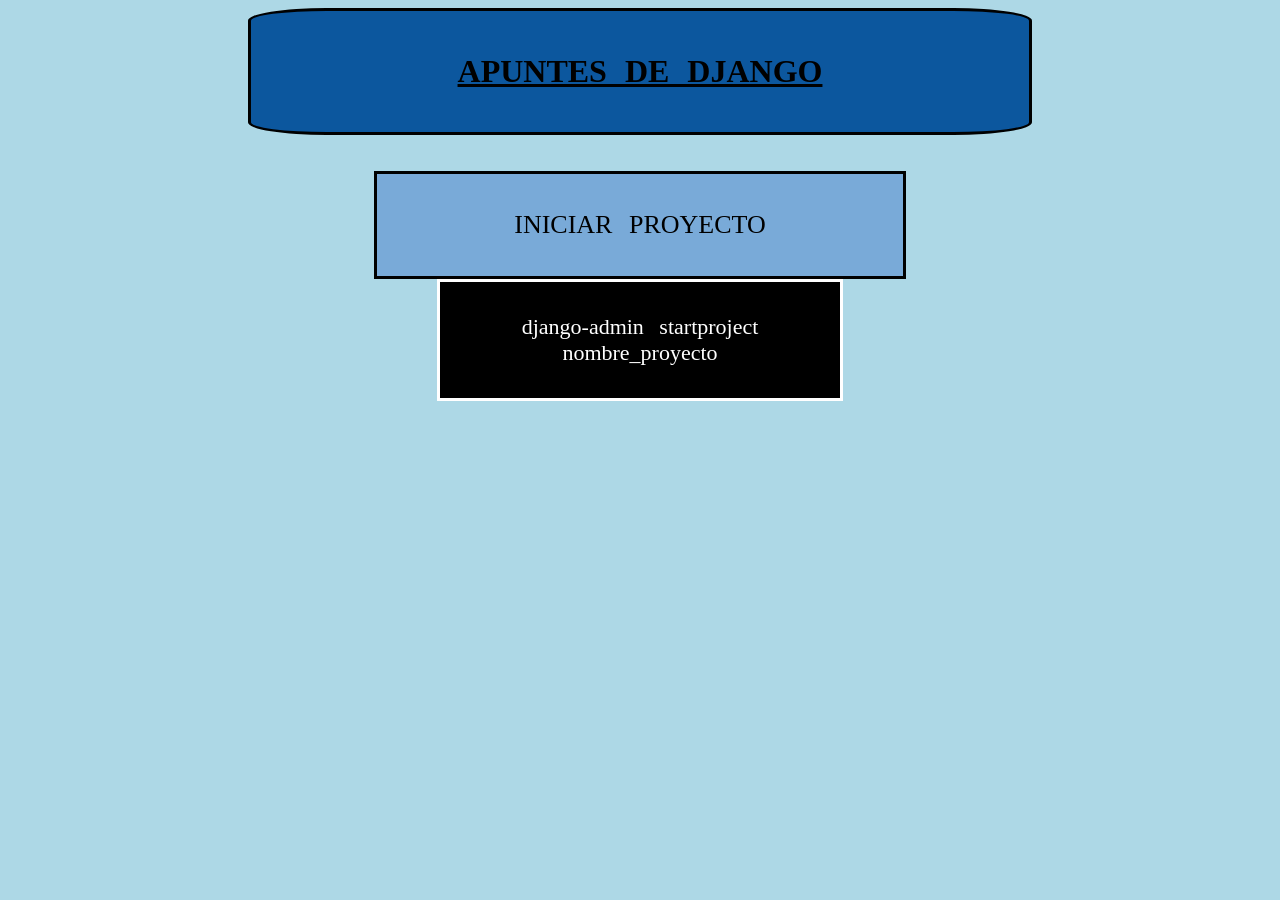
==== apuntes/apuntes.html @ cbe45286 "Creacion del proyecto" ====
<!DOCTYPE html>
<html lang="en">
<head>
    <meta charset="UTF-8">
    <meta name="viewport" content="width=device-width, initial-scale=1.0">
    <meta http-equiv="X-UA-Compatible" content="ie=edge">
    <link rel="stylesheet" type="text/css" href="css.css">
    <title>Apuntes</title>
</head>

<body>

        <div class="divtitulo1">
               <p class="ptitulo1">APUNTES DE DJANGO</p>
        </div>
        <br> <br/>
        <div class="divtitulo2">
                <p class="ptitulo2">INICIAR PROYECTO</p>
        </div>
        <div class="divtitulo3">
                <p class="ptitulo3">django-admin startproject nombre_proyecto</p>
        </div>
            
        
    
</body>


</html>
---- apuntes/css.css ----
body {
    background-color: lightblue;
 }



.divtitulo1 {
    margin: auto;
    width: 60%;
    background-color: rgb(12, 87, 158);
    border: 3px solid rgb(0, 0, 0);
    padding: 10px;
    border-radius: 10%;                           /* Padding es la distancia del contenido al borde*/
}


.ptitulo1 {
    text-align:center;
    font-size: 32px;
    text-decoration: underline;
    word-spacing: 10px;
    font-weight: 900;
}


.divtitulo2 {
  margin: auto;
  width: 40%;
  background-color: rgb(121, 170, 216);
  border: 3px solid rgb(0, 0, 0);
  padding: 10px;                                /* Padding es la distancia del contenido al borde*/
}


.ptitulo2 {
  text-align:center;
  font-size: 26px;
  word-spacing: 10px;
  font-weight: 500;
}


.divtitulo3 {
  margin: auto;
  width: 30%;
  background-color: rgb(0, 0, 0);
  border: 3px solid rgb(255, 255, 255);
  padding: 10px;                              /* Padding es la distancia del contenido al borde*/
}


.ptitulo3 {
  text-align:center;
  font-size: 22px;
  word-spacing: 10px;
  font-weight: 300;
  color: rgb(255, 255, 255);
}
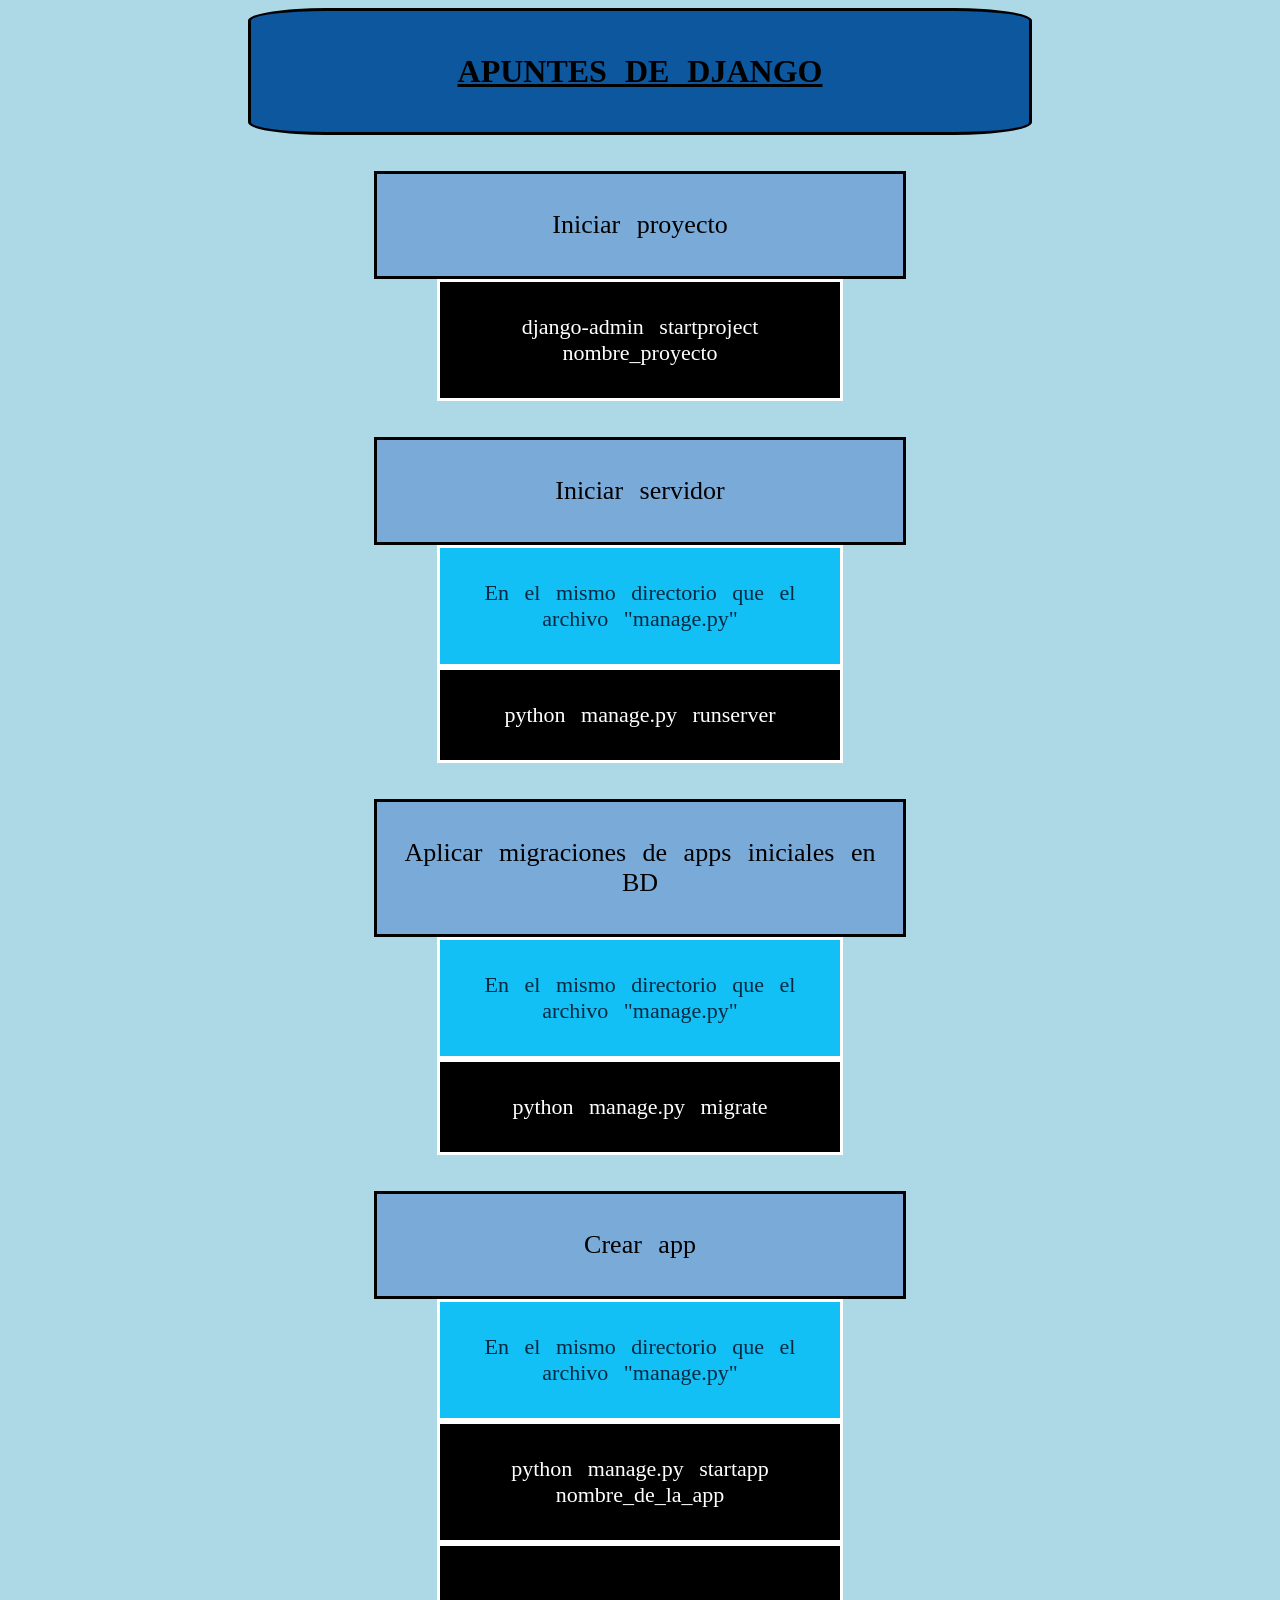
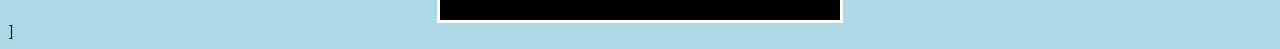
==== commit 58c54281: "Registration 90%" ====
--- a/apuntes/apuntes.html
+++ b/apuntes/apuntes.html
@@ -15,11 +15,53 @@
         </div>
         <br> <br/>
         <div class="divtitulo2">
-                <p class="ptitulo2">INICIAR PROYECTO</p>
+                <p class="ptitulo2">Iniciar proyecto</p>
         </div>
         <div class="divtitulo3">
                 <p class="ptitulo3">django-admin startproject nombre_proyecto</p>
         </div>
+        <br> <br/>
+        <div class="divtitulo2">
+                <p class="ptitulo2">Iniciar servidor</p>
+        </div>
+        <div class="divtitulo4">
+                <p class="ptitulo4">En el mismo directorio que el archivo "manage.py"</p>
+        </div>
+        <div class="divtitulo3">
+                <p class="ptitulo3">python manage.py runserver</p>
+        </div>
+        <br> <br/>
+        <div class="divtitulo2">
+                <p class="ptitulo2">Aplicar migraciones de apps iniciales en BD</p>
+        </div>
+        <div class="divtitulo4">
+                <p class="ptitulo4">En el mismo directorio que el archivo "manage.py"</p>
+        </div>
+        <div class="divtitulo3">
+                <p class="ptitulo3">python manage.py migrate</p>
+        </div>
+        <br> <br/>
+        <div class="divtitulo2">
+                <p class="ptitulo2">Crear app</p>
+        </div>
+        <div class="divtitulo4">
+                <p class="ptitulo4">En el mismo directorio que el archivo "manage.py"</p>
+        </div>
+        <div class="divtitulo3">
+                <p class="ptitulo3">python manage.py startapp nombre_de_la_app</p>
+        </div>
+        <div class="divtitulo3">
+        from django.contrib import admin
+        from django.urls import path
+        from core import views
+
+        urlpatterns = [
+        path('admin/', admin.site.urls),
+        path('', views.home, name="home"),
+        </div>
+]
+
+        
             
         
     
--- a/apuntes/css.css
+++ b/apuntes/css.css
@@ -60,4 +60,21 @@
   word-spacing: 10px;
   font-weight: 300;
   color: rgb(255, 255, 255);
+}
+
+.divtitulo4 {
+  margin: auto;
+  width: 30%;
+  background-color: rgb(18, 192, 245);
+  border: 3px solid rgb(255, 255, 255);
+  padding: 10px;                              /* Padding es la distancia del contenido al borde*/
+}
+
+
+.ptitulo4 {
+  text-align:center;
+  font-size: 22px;
+  word-spacing: 10px;
+  font-weight: 300;
+  color: rgb(3, 41, 66);
 }
